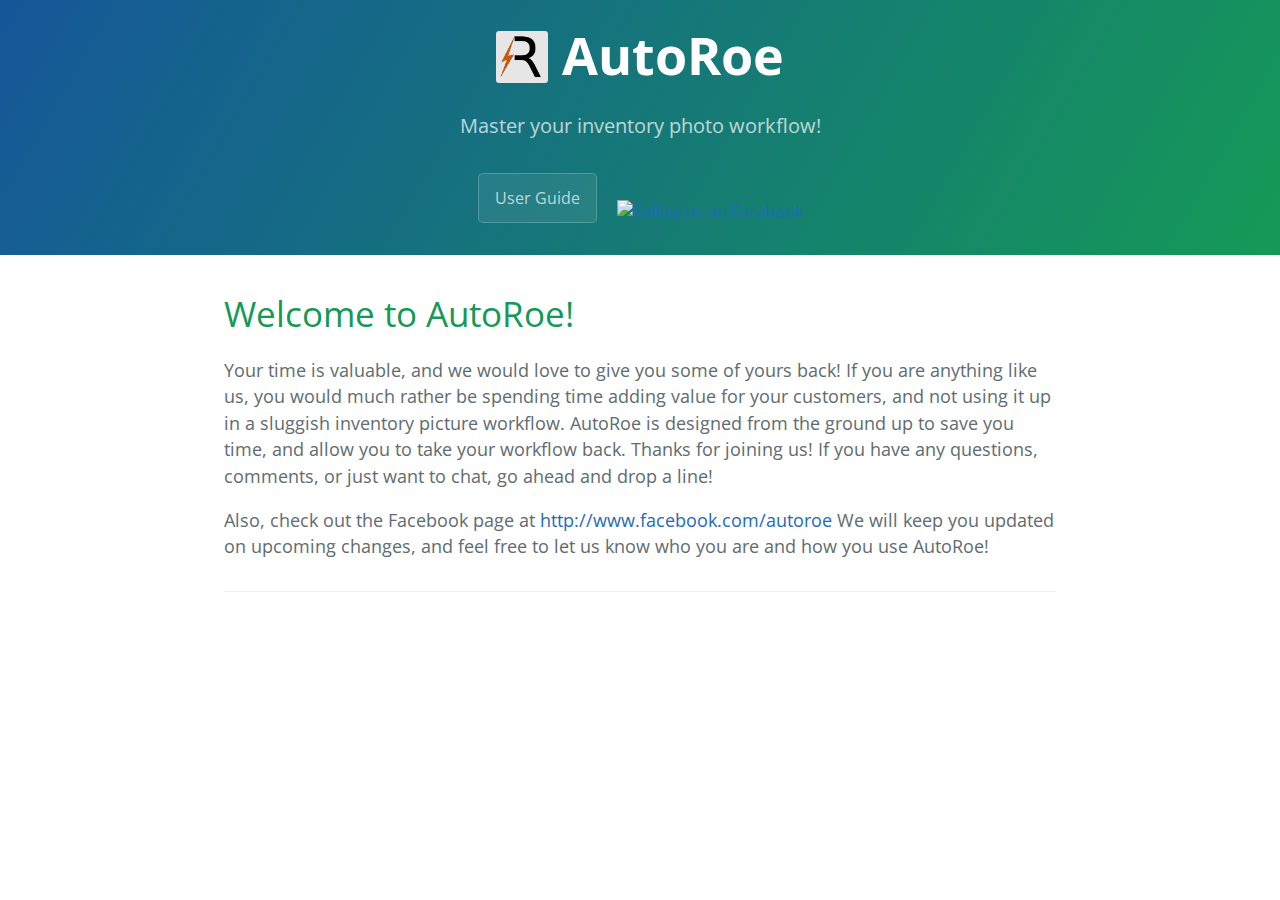
==== index.html @ 29a77ebc "Add buttons" ====
<!DOCTYPE html>
<html lang="en-us">
  <head>
    <meta charset="UTF-8">
    <title>Welcome to AutoRoe!</title>
    <meta name="viewport" content="width=device-width, initial-scale=1">
    <meta name="theme-color" content="#157878">
    <link href='https://fonts.googleapis.com/css?family=Open+Sans:400,700' rel='stylesheet' type='text/css'>
    <link rel="stylesheet" href="main.css">
  </head>
  <body>
    <section class="page-header">
      <h1 class="project-name"><img class="project-logo" src="ar3x.png" /> AutoRoe</h1>
      <h2 class="project-tagline">Master your inventory photo workflow!</h2>      
      
      <a href="#" class="btn">User Guide</a>
      <a class="social-button" target="_blank" title="Follow us on Facebook" href="https://www.facebook.com/autoroe"><img alt="Follow us on Facebook" src="https://c866088.ssl.cf3.rackcdn.com/assets/facebook40x40.png" border=0></a>
    </section>

    <section class="main-content">
      <h1 id="welcome-to-autoroe">Welcome to AutoRoe!</h1>

<p>Your time is valuable, and we would love to give you some of yours back!
If you are anything like us, you would much rather be spending time adding value for your customers,
and not using it up in a sluggish inventory picture workflow.
AutoRoe is designed from the ground up to save you time, and allow you to take your workflow back.
Thanks for joining us!  If you have any questions, comments, or just want to chat, go ahead and drop a line!</p>

<p>Also, check out the Facebook page at <a href="http://www.facebook.com/autoroe">http://www.facebook.com/autoroe</a>
We will keep you updated on upcoming changes, and feel free to let us know who you are and how you use AutoRoe!</p>



      <footer class="site-footer">        
      </footer>
    </section>

    
  </body>
</html>
---- main.css ----
/*! normalize.css v3.0.2 | MIT License | git.io/normalize */
/** 1. Set default font family to sans-serif. 2. Prevent iOS text size adjust after orientation change, without disabling user zoom. */
html { font-family: sans-serif; /* 1 */ -ms-text-size-adjust: 100%; /* 2 */ -webkit-text-size-adjust: 100%; /* 2 */ }

/** Remove default margin. */
body { margin: 0; }

/* HTML5 display definitions ========================================================================== */
/** Correct `block` display not defined for any HTML5 element in IE 8/9. Correct `block` display not defined for `details` or `summary` in IE 10/11 and Firefox. Correct `block` display not defined for `main` in IE 11. */
article, aside, details, figcaption, figure, footer, header, hgroup, main, menu, nav, section, summary { display: block; }

/** 1. Correct `inline-block` display not defined in IE 8/9. 2. Normalize vertical alignment of `progress` in Chrome, Firefox, and Opera. */
audio, canvas, progress, video { display: inline-block; /* 1 */ vertical-align: baseline; /* 2 */ }

/** Prevent modern browsers from displaying `audio` without controls. Remove excess height in iOS 5 devices. */
audio:not([controls]) { display: none; height: 0; }

/** Address `[hidden]` styling not present in IE 8/9/10. Hide the `template` element in IE 8/9/11, Safari, and Firefox < 22. */
[hidden], template { display: none; }

/* Links ========================================================================== */
/** Remove the gray background color from active links in IE 10. */
a { background-color: transparent; }

/** Improve readability when focused and also mouse hovered in all browsers. */
a:active, a:hover { outline: 0; }

/* Text-level semantics ========================================================================== */
/** Address styling not present in IE 8/9/10/11, Safari, and Chrome. */
abbr[title] { border-bottom: 1px dotted; }

/** Address style set to `bolder` in Firefox 4+, Safari, and Chrome. */
b, strong { font-weight: bold; }

/** Address styling not present in Safari and Chrome. */
dfn { font-style: italic; }

/** Address variable `h1` font-size and margin within `section` and `article` contexts in Firefox 4+, Safari, and Chrome. */
h1 { font-size: 2em; margin: 0.67em 0; }

/** Address styling not present in IE 8/9. */
mark { background: #ff0; color: #000; }

/** Address inconsistent and variable font size in all browsers. */
small { font-size: 80%; }

/** Prevent `sub` and `sup` affecting `line-height` in all browsers. */
sub, sup { font-size: 75%; line-height: 0; position: relative; vertical-align: baseline; }

sup { top: -0.5em; }

sub { bottom: -0.25em; }

/* Embedded content ========================================================================== */
/** Remove border when inside `a` element in IE 8/9/10. */
img { border: 0; }

/** Correct overflow not hidden in IE 9/10/11. */
svg:not(:root) { overflow: hidden; }

/* Grouping content ========================================================================== */
/** Address margin not present in IE 8/9 and Safari. */
figure { margin: 1em 40px; }

/** Address differences between Firefox and other browsers. */
hr { box-sizing: content-box; height: 0; }

/** Contain overflow in all browsers. */
pre { overflow: auto; }

/** Address odd `em`-unit font size rendering in all browsers. */
code, kbd, pre, samp { font-family: monospace, monospace; font-size: 1em; }

/* Forms ========================================================================== */
/** Known limitation: by default, Chrome and Safari on OS X allow very limited styling of `select`, unless a `border` property is set. */
/** 1. Correct color not being inherited. Known issue: affects color of disabled elements. 2. Correct font properties not being inherited. 3. Address margins set differently in Firefox 4+, Safari, and Chrome. */
button, input, optgroup, select, textarea { color: inherit; /* 1 */ font: inherit; /* 2 */ margin: 0; /* 3 */ }

/** Address `overflow` set to `hidden` in IE 8/9/10/11. */
button { overflow: visible; }

/** Address inconsistent `text-transform` inheritance for `button` and `select`. All other form control elements do not inherit `text-transform` values. Correct `button` style inheritance in Firefox, IE 8/9/10/11, and Opera. Correct `select` style inheritance in Firefox. */
button, select { text-transform: none; }

/** 1. Avoid the WebKit bug in Android 4.0.* where (2) destroys native `audio` and `video` controls. 2. Correct inability to style clickable `input` types in iOS. 3. Improve usability and consistency of cursor style between image-type `input` and others. */
button, html input[type="button"], input[type="reset"], input[type="submit"] { -webkit-appearance: button; /* 2 */ cursor: pointer; /* 3 */ }

/** Re-set default cursor for disabled elements. */
button[disabled], html input[disabled] { cursor: default; }

/** Remove inner padding and border in Firefox 4+. */
button::-moz-focus-inner, input::-moz-focus-inner { border: 0; padding: 0; }

/** Address Firefox 4+ setting `line-height` on `input` using `!important` in the UA stylesheet. */
input { line-height: normal; }

/** It's recommended that you don't attempt to style these elements. Firefox's implementation doesn't respect box-sizing, padding, or width.  1. Address box sizing set to `content-box` in IE 8/9/10. 2. Remove excess padding in IE 8/9/10. */
input[type="checkbox"], input[type="radio"] { box-sizing: border-box; /* 1 */ padding: 0; /* 2 */ }

/** Fix the cursor style for Chrome's increment/decrement buttons. For certain `font-size` values of the `input`, it causes the cursor style of the decrement button to change from `default` to `text`. */
input[type="number"]::-webkit-inner-spin-button, input[type="number"]::-webkit-outer-spin-button { height: auto; }

/** 1. Address `appearance` set to `searchfield` in Safari and Chrome. 2. Address `box-sizing` set to `border-box` in Safari and Chrome (include `-moz` to future-proof). */
input[type="search"] { -webkit-appearance: textfield; /* 1 */ /* 2 */ box-sizing: content-box; }

/** Remove inner padding and search cancel button in Safari and Chrome on OS X. Safari (but not Chrome) clips the cancel button when the search input has padding (and `textfield` appearance). */
input[type="search"]::-webkit-search-cancel-button, input[type="search"]::-webkit-search-decoration { -webkit-appearance: none; }

/** Define consistent border, margin, and padding. */
fieldset { border: 1px solid #c0c0c0; margin: 0 2px; padding: 0.35em 0.625em 0.75em; }

/** 1. Correct `color` not being inherited in IE 8/9/10/11. 2. Remove padding so people aren't caught out if they zero out fieldsets. */
legend { border: 0; /* 1 */ padding: 0; /* 2 */ }

/** Remove default vertical scrollbar in IE 8/9/10/11. */
textarea { overflow: auto; }

/** Don't inherit the `font-weight` (applied by a rule above). NOTE: the default cannot safely be changed in Chrome and Safari on OS X. */
optgroup { font-weight: bold; }

/* Tables ========================================================================== */
/** Remove most spacing between table cells. */
table { border-collapse: collapse; border-spacing: 0; }

td, th { padding: 0; }

.highlight table td { padding: 5px; }

.highlight table pre { margin: 0; }

.highlight .cm { color: #999988; font-style: italic; }

.highlight .cp { color: #999999; font-weight: bold; }

.highlight .c1 { color: #999988; font-style: italic; }

.highlight .cs { color: #999999; font-weight: bold; font-style: italic; }

.highlight .c, .highlight .cd { color: #999988; font-style: italic; }

.highlight .err { color: #a61717; background-color: #e3d2d2; }

.highlight .gd { color: #000000; background-color: #ffdddd; }

.highlight .ge { color: #000000; font-style: italic; }

.highlight .gr { color: #aa0000; }

.highlight .gh { color: #999999; }

.highlight .gi { color: #000000; background-color: #ddffdd; }

.highlight .go { color: #888888; }

.highlight .gp { color: #555555; }

.highlight .gs { font-weight: bold; }

.highlight .gu { color: #aaaaaa; }

.highlight .gt { color: #aa0000; }

.highlight .kc { color: #000000; font-weight: bold; }

.highlight .kd { color: #000000; font-weight: bold; }

.highlight .kn { color: #000000; font-weight: bold; }

.highlight .kp { color: #000000; font-weight: bold; }

.highlight .kr { color: #000000; font-weight: bold; }

.highlight .kt { color: #445588; font-weight: bold; }

.highlight .k, .highlight .kv { color: #000000; font-weight: bold; }

.highlight .mf { color: #009999; }

.highlight .mh { color: #009999; }

.highlight .il { color: #009999; }

.highlight .mi { color: #009999; }

.highlight .mo { color: #009999; }

.highlight .m, .highlight .mb, .highlight .mx { color: #009999; }

.highlight .sb { color: #d14; }

.highlight .sc { color: #d14; }

.highlight .sd { color: #d14; }

.highlight .s2 { color: #d14; }

.highlight .se { color: #d14; }

.highlight .sh { color: #d14; }

.highlight .si { color: #d14; }

.highlight .sx { color: #d14; }

.highlight .sr { color: #009926; }

.highlight .s1 { color: #d14; }

.highlight .ss { color: #990073; }

.highlight .s { color: #d14; }

.highlight .na { color: #008080; }

.highlight .bp { color: #999999; }

.highlight .nb { color: #0086B3; }

.highlight .nc { color: #445588; font-weight: bold; }

.highlight .no { color: #008080; }

.highlight .nd { color: #3c5d5d; font-weight: bold; }

.highlight .ni { color: #800080; }

.highlight .ne { color: #990000; font-weight: bold; }

.highlight .nf { color: #990000; font-weight: bold; }

.highlight .nl { color: #990000; font-weight: bold; }

.highlight .nn { color: #555555; }

.highlight .nt { color: #000080; }

.highlight .vc { color: #008080; }

.highlight .vg { color: #008080; }

.highlight .vi { color: #008080; }

.highlight .nv { color: #008080; }

.highlight .ow { color: #000000; font-weight: bold; }

.highlight .o { color: #000000; font-weight: bold; }

.highlight .w { color: #bbbbbb; }

.highlight { background-color: #f8f8f8; }

* { box-sizing: border-box; }

body { padding: 0; margin: 0; font-family: "Open Sans", "Helvetica Neue", Helvetica, Arial, sans-serif; font-size: 16px; line-height: 1.5; color: #606c71; }

a { color: #1e6bb8; text-decoration: none; }
a:hover { text-decoration: underline; }

.btn { display: inline-block; margin-bottom: 1rem; color: rgba(255, 255, 255, 0.7); background-color: rgba(255, 255, 255, 0.08); border-color: rgba(255, 255, 255, 0.2); border-style: solid; border-width: 1px; border-radius: 0.3rem; transition: color 0.2s, background-color 0.2s, border-color 0.2s; }
.btn:hover { color: rgba(255, 255, 255, 0.8); text-decoration: none; background-color: rgba(255, 255, 255, 0.2); border-color: rgba(255, 255, 255, 0.3); }
.btn + .btn { margin-left: 1rem; }
@media screen and (min-width: 64em) { .btn { padding: 0.75rem 1rem; } }
@media screen and (min-width: 42em) and (max-width: 64em) { .btn { padding: 0.6rem 0.9rem; font-size: 0.9rem; } }
@media screen and (max-width: 42em) { .btn { display: block; width: 100%; padding: 0.75rem; font-size: 0.9rem; }
  .btn + .btn { margin-top: 1rem; margin-left: 0; } }

.page-header { color: #fff; text-align: center; background-color: #159957; background-image: linear-gradient(120deg, #155799, #159957); }
@media screen and (min-width: 64em) { .page-header { padding: 1rem 6rem; } }
@media screen and (min-width: 42em) and (max-width: 64em) { .page-header { padding: 1rem 4rem; } }
@media screen and (max-width: 42em) { .page-header { padding: .5rem 1rem; } }

.project-name { margin-top: 0; margin-bottom: 0.1rem; }
@media screen and (min-width: 64em) { .project-name { font-size: 3.25rem; } }
@media screen and (min-width: 42em) and (max-width: 64em) { .project-name { font-size: 2.25rem; } }
@media screen and (max-width: 42em) { .project-name { font-size: 1.75rem; } }

.project-logo { margin-top: 0; position: relative}
@media screen and (min-width: 64em) { .project-logo { height: 3.25rem; top: .5rem; border-radius: .2rem;} }
@media screen and (min-width: 42em) and (max-width: 64em) { .project-logo { height: 2.25rem; top: .3rem;border-radius: .1rem;} }
@media screen and (max-width: 42em) { .project-logo { height: 1.75rem; top: .3rem;border-radius: .1rem;} }

.social-button { margin-left: 1em; position: relative}
@media screen and (min-width: 64em) { .social-button {top: .9rem;} }
@media screen and (min-width: 42em) and (max-width: 64em) { .social-button {top: .9rem;} }
@media screen and (max-width: 42em) { .social-button {top: 0} }

.project-tagline { margin-bottom: 2rem; font-weight: normal; opacity: 0.7; }
@media screen and (min-width: 64em) { .project-tagline { font-size: 1.25rem; } }
@media screen and (min-width: 42em) and (max-width: 64em) { .project-tagline { font-size: 1.15rem; } }
@media screen and (max-width: 42em) { .project-tagline { font-size: 1rem; } }

.main-content { word-wrap: break-word; }
.main-content :first-child { margin-top: 0; }
@media screen and (min-width: 64em) { .main-content { max-width: 64rem; padding: 2rem 6rem; margin: 0 auto; font-size: 1.1rem; } }
@media screen and (min-width: 42em) and (max-width: 64em) { .main-content { padding: 2rem 4rem; font-size: 1.1rem; } }
@media screen and (max-width: 42em) { .main-content { padding: 2rem 1rem; font-size: 1rem; } }
.main-content img { max-width: 100%; }
.main-content h1, .main-content h2, .main-content h3, .main-content h4, .main-content h5, .main-content h6 { margin-top: 2rem; margin-bottom: 1rem; font-weight: normal; color: #159957; }
.main-content p { margin-bottom: 1em; }
.main-content code { padding: 2px 4px; font-family: Consolas, "Liberation Mono", Menlo, Courier, monospace; font-size: 0.9rem; color: #567482; background-color: #f3f6fa; border-radius: 0.3rem; }
.main-content pre { padding: 0.8rem; margin-top: 0; margin-bottom: 1rem; font: 1rem Consolas, "Liberation Mono", Menlo, Courier, monospace; color: #567482; word-wrap: normal; background-color: #f3f6fa; border: solid 1px #dce6f0; border-radius: 0.3rem; }
.main-content pre > code { padding: 0; margin: 0; font-size: 0.9rem; color: #567482; word-break: normal; white-space: pre; background: transparent; border: 0; }
.main-content .highlight { margin-bottom: 1rem; }
.main-content .highlight pre { margin-bottom: 0; word-break: normal; }
.main-content .highlight pre, .main-content pre { padding: 0.8rem; overflow: auto; font-size: 0.9rem; line-height: 1.45; border-radius: 0.3rem; -webkit-overflow-scrolling: touch; }
.main-content pre code, .main-content pre tt { display: inline; max-width: initial; padding: 0; margin: 0; overflow: initial; line-height: inherit; word-wrap: normal; background-color: transparent; border: 0; }
.main-content pre code:before, .main-content pre code:after, .main-content pre tt:before, .main-content pre tt:after { content: normal; }
.main-content ul, .main-content ol { margin-top: 0; }
.main-content blockquote { padding: 0 1rem; margin-left: 0; color: #819198; border-left: 0.3rem solid #dce6f0; }
.main-content blockquote > :first-child { margin-top: 0; }
.main-content blockquote > :last-child { margin-bottom: 0; }
.main-content table { display: block; width: 100%; overflow: auto; word-break: normal; word-break: keep-all; -webkit-overflow-scrolling: touch; }
.main-content table th { font-weight: bold; }
.main-content table th, .main-content table td { padding: 0.5rem 1rem; border: 1px solid #e9ebec; }
.main-content dl { padding: 0; }
.main-content dl dt { padding: 0; margin-top: 1rem; font-size: 1rem; font-weight: bold; }
.main-content dl dd { padding: 0; margin-bottom: 1rem; }
.main-content hr { height: 2px; padding: 0; margin: 1rem 0; background-color: #eff0f1; border: 0; }

.site-footer { padding-top: 2rem; margin-top: 2rem; border-top: solid 1px #eff0f1; }
@media screen and (min-width: 64em) { .site-footer { font-size: 1rem; } }
@media screen and (min-width: 42em) and (max-width: 64em) { .site-footer { font-size: 1rem; } }
@media screen and (max-width: 42em) { .site-footer { font-size: 0.9rem; } }

.site-footer-owner { display: block; font-weight: bold; }

.site-footer-credits { color: #819198; }
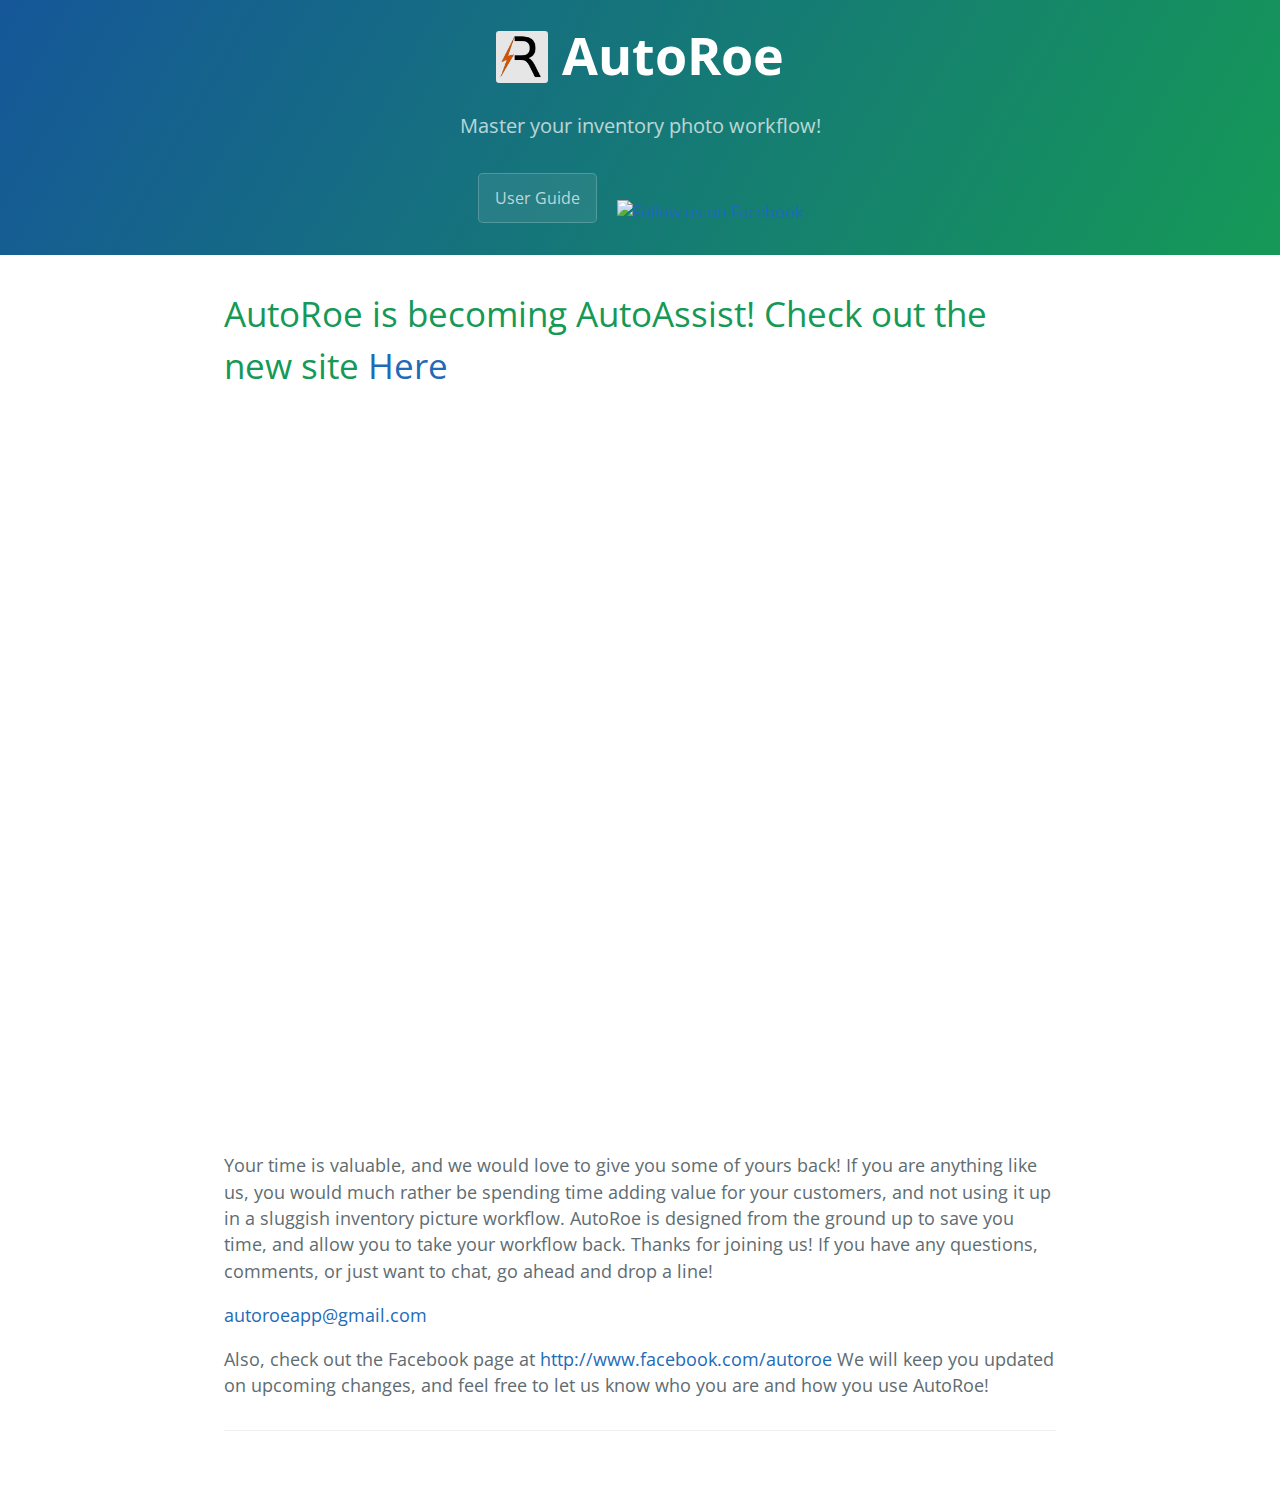
==== commit e220b632: "Added link to AutoAssist page" ====
--- a/index.html
+++ b/index.html
@@ -2,29 +2,35 @@
 <html lang="en-us">
   <head>
     <meta charset="UTF-8">
-    <title>Welcome to AutoRoe!</title>
+    <title>AutoRoe</title>
     <meta name="viewport" content="width=device-width, initial-scale=1">
     <meta name="theme-color" content="#157878">
     <link href='https://fonts.googleapis.com/css?family=Open+Sans:400,700' rel='stylesheet' type='text/css'>
     <link rel="stylesheet" href="main.css">
+    <link rel="shortcut icon" type="image/x-icon" href="favicon.ico"/>
   </head>
   <body>
     <section class="page-header">
-      <h1 class="project-name"><img class="project-logo" src="ar3x.png" /> AutoRoe</h1>
+      <h1 class="project-name"><a href="https://practicalapp.github.io/autoroe/"><img class="project-logo" src="ar3x.png" /></a> AutoRoe</h1>
       <h2 class="project-tagline">Master your inventory photo workflow!</h2>      
       
-      <a href="#" class="btn">User Guide</a>
+      <a href="userguide.html" class="btn">User Guide</a>
       <a class="social-button" target="_blank" title="Follow us on Facebook" href="https://www.facebook.com/autoroe"><img alt="Follow us on Facebook" src="https://c866088.ssl.cf3.rackcdn.com/assets/facebook40x40.png" border=0></a>
     </section>
 
     <section class="main-content">
-      <h1 id="welcome-to-autoroe">Welcome to AutoRoe!</h1>
+      <h1 id="welcome-to-autoroe">AutoRoe is becoming AutoAssist! Check out the new site <a href="https://practicalapp.github.io/autoassist">Here</a></h1>
+      
+      <div class="responsive-container">
+	<iframe width="1280" height="720" src="https://www.youtube.com/embed/wzWUckplGfQ?VQ=HD720" frameborder="0" allowfullscreen></iframe>
+</div>
 
 <p>Your time is valuable, and we would love to give you some of yours back!
 If you are anything like us, you would much rather be spending time adding value for your customers,
 and not using it up in a sluggish inventory picture workflow.
 AutoRoe is designed from the ground up to save you time, and allow you to take your workflow back.
 Thanks for joining us!  If you have any questions, comments, or just want to chat, go ahead and drop a line!</p>
+      <a href="mailto:autoroeapp@gmail.com">autoroeapp@gmail.com</a>
 
 <p>Also, check out the Facebook page at <a href="http://www.facebook.com/autoroe">http://www.facebook.com/autoroe</a>
 We will keep you updated on upcoming changes, and feel free to let us know who you are and how you use AutoRoe!</p>
